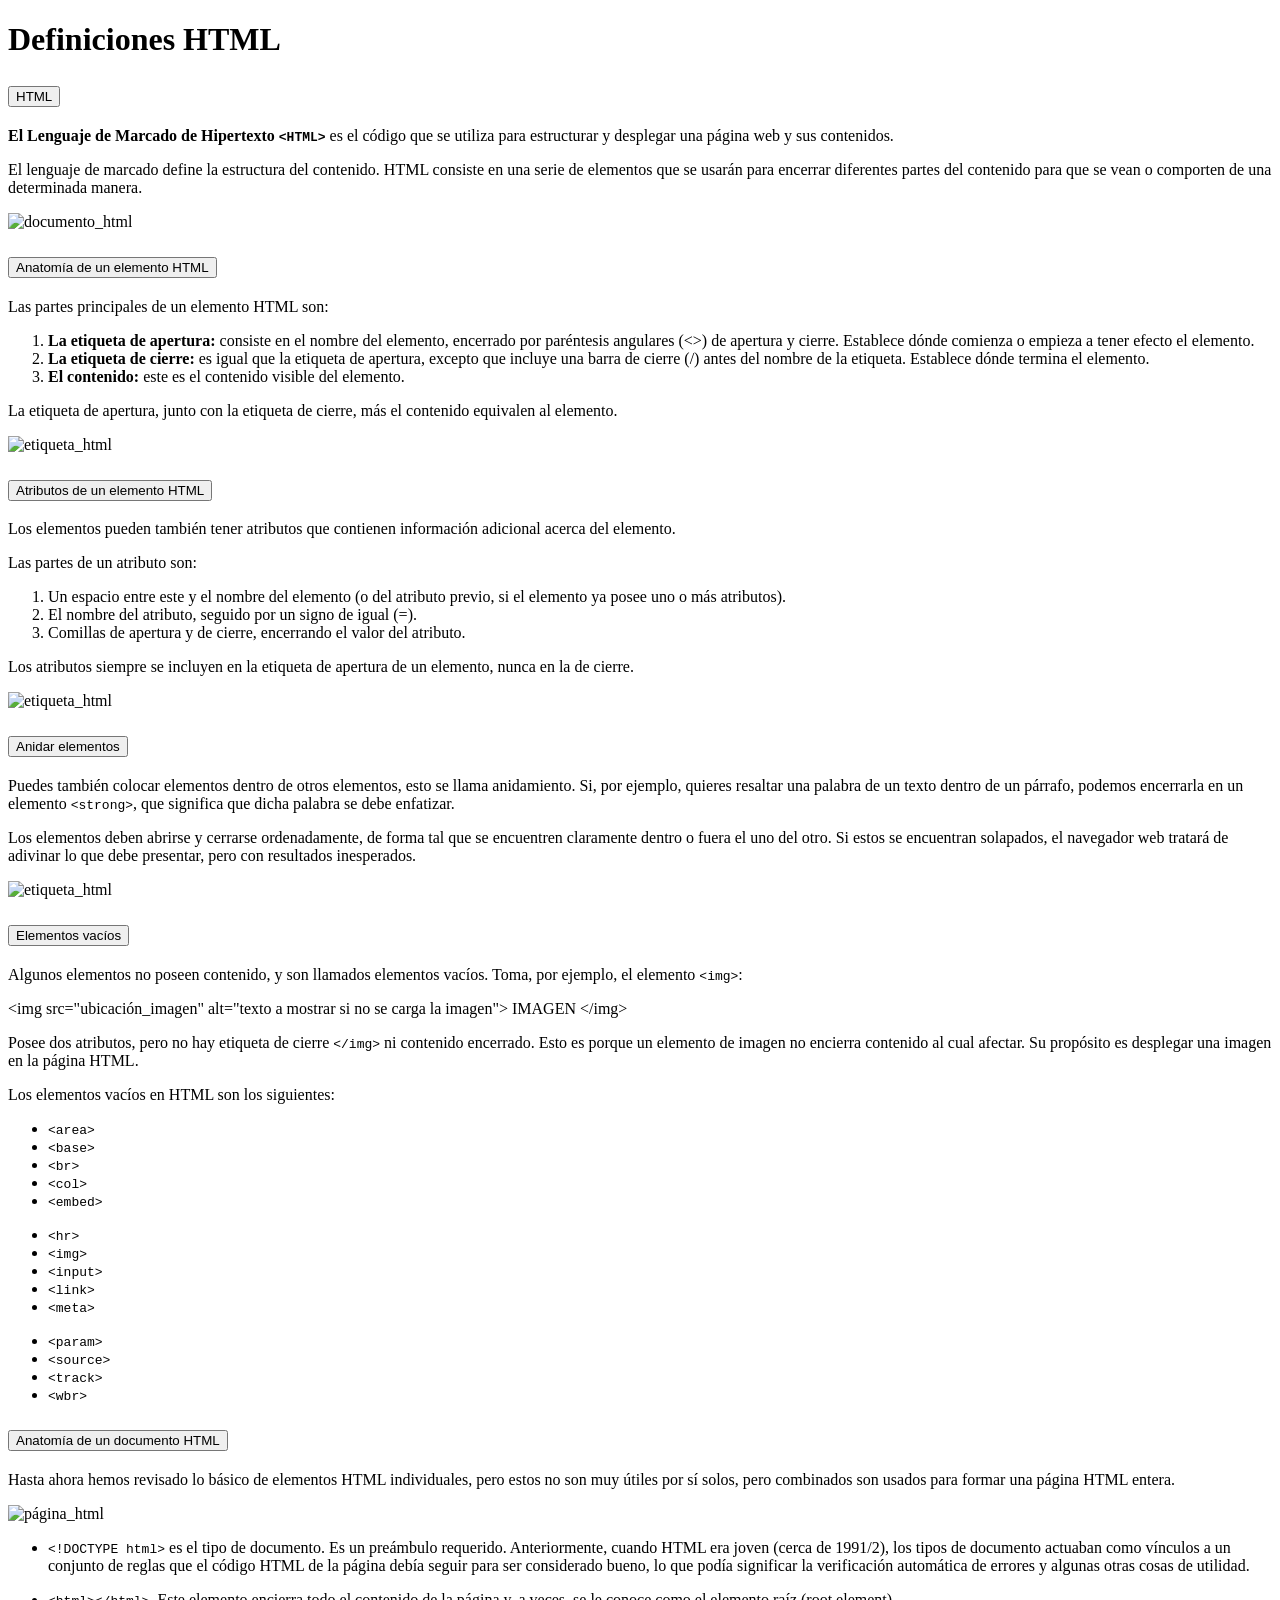
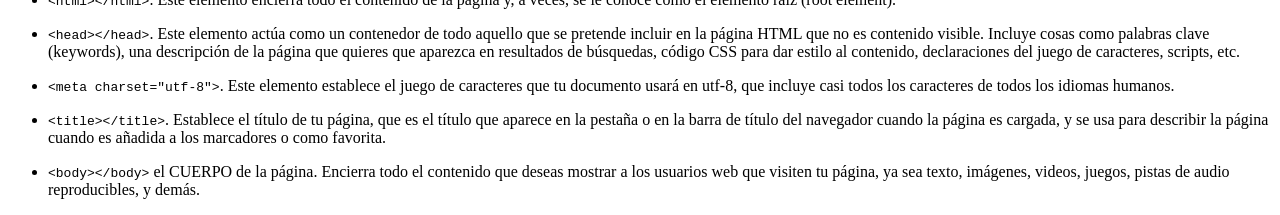
==== paginas/html/definiciones_html.html @ a42ca8ca "Carga Inicial Sitio" ====
<!DOCTYPE html>
<html lang="en">

<head>
    <meta charset="UTF-8">
    <meta name="viewport" content="width=device-width, initial-scale=1.0">
    <title>Definiciones HTML</title>
</head>

<body>
    <div id="definiciones_html" class="row contenido_definiciones_html">
        <h1 class="display-4">Definiciones HTML</h1>
        <div class="accordion" id="acordeon_definiciones">
            <div class="accordion-item">
                <h2 class="accordion-header">
                    <button class="accordion-button" type="button" data-bs-toggle="collapse"
                        data-bs-target="#colapsar_html" aria-expanded="true" aria-controls="colapsar_html">
                        HTML
                    </button>
                </h2>
                <div id="colapsar_html" class="accordion-collapse collapse show"
                    data-bs-parent="#acordeon_definiciones">
                    <div class="accordion-body">
                        <p>
                            <strong>El Lenguaje de Marcado de Hipertexto <code>&#60;HTML&#62;</code></strong> es el
                            código
                            que
                            se utiliza para
                            estructurar y desplegar una página web y sus contenidos.
                        </p>
                        <p>El lenguaje de marcado define la estructura del contenido. HTML consiste en una serie de
                            elementos que se usarán para encerrar diferentes partes del contenido para que se vean o
                            comporten
                            de
                            una determinada manera.</p>
                        <img src="https://programacionweb1.wordpress.com/wp-content/uploads/2015/03/dibujo.jpg?w=321"
                            class="img_elemento_html" alt="documento_html">
                    </div>
                </div>
            </div>

            <div class="accordion-item">
                <h2 class="accordion-header">
                    <button class="accordion-button collapsed" type="button" data-bs-toggle="collapse"
                        data-bs-target="#colapsar_elemento_html" aria-expanded="false"
                        aria-controls="colapsar_elemento_html">
                        Anatomía de un elemento HTML
                    </button>
                </h2>
                <div id="colapsar_elemento_html" class="accordion-collapse collapse"
                    data-bs-parent="#acordeon_definiciones">
                    <div class="accordion-body">
                        <p>Las partes principales de un elemento HTML son:</p>
                        <ol>
                            <li><strong>La etiqueta de apertura:</strong> consiste en el nombre del elemento,
                                encerrado por paréntesis angulares (<>) de apertura y cierre. Establece dónde comienza o
                                    empieza
                                    a tener efecto el elemento.
                            </li>
                            <li><strong>La etiqueta de cierre:</strong> es igual que la etiqueta de apertura, excepto
                                que
                                incluye una barra de cierre (/) antes del nombre de la etiqueta. Establece dónde termina
                                el
                                elemento.</li>
                            <li><strong>El contenido:</strong> este es el contenido visible del elemento.</li>
                        </ol>
                        <p>La etiqueta de apertura, junto con la etiqueta de cierre, más el contenido equivalen al
                            elemento.
                        </p>
                        <img src="https://upanama.educativa.org/archivos/repositorio/6000/6207/html/etiq1.jpg"
                            class="img_elemento_html" alt="etiqueta_html">
                    </div>
                </div>
            </div>

            <div class="accordion-item">
                <h2 class="accordion-header">
                    <button class="accordion-button collapsed" type="button" data-bs-toggle="collapse"
                        data-bs-target="#colapsar_atributos" aria-expanded="false" aria-controls="colapsar_atributos">
                        Atributos de un elemento HTML
                    </button>
                </h2>
                <div id="colapsar_atributos" class="accordion-collapse collapse"
                    data-bs-parent="#acordeon_definiciones">
                    <div class="accordion-body">
                        <p>Los elementos pueden también tener atributos que contienen información adicional acerca del
                            elemento.</p>
                        <p>Las partes de un atributo son:</p>
                        <ol>
                            <li>Un espacio entre este y el nombre del elemento (o del atributo previo, si el elemento ya
                                posee
                                uno o más atributos).</li>
                            <li>El nombre del atributo, seguido por un signo de igual (=).</li>
                            <li>Comillas de apertura y de cierre, encerrando el valor del atributo.</li>
                        </ol>
                        <p>Los atributos siempre se incluyen en la etiqueta de apertura de un elemento, nunca en la de
                            cierre.</p>
                        <img src="https://www.apinem.com/wp-content/uploads/2024/03/ejemplo-atrbuto-HTML-y-su-valor.jpg"
                            class="img_elemento_html" alt="etiqueta_html">
                    </div>
                </div>
            </div>

            <div class="accordion-item">
                <h2 class="accordion-header">
                    <button class="accordion-button collapsed" type="button" data-bs-toggle="collapse"
                        data-bs-target="#colapsar_anidar" aria-expanded="false" aria-controls="colapsar_anidar">
                        Anidar elementos
                    </button>
                </h2>
                <div id="colapsar_anidar" class="accordion-collapse collapse" data-bs-parent="#acordeon_definiciones">
                    <div class="accordion-body">
                        <p>Puedes también colocar elementos dentro de otros elementos, esto se llama anidamiento. Si,
                            por
                            ejemplo, quieres resaltar una palabra de un texto dentro de un párrafo, podemos
                            encerrarla en un elemento <code>&#60;strong&#62;</code>, que significa que dicha palabra se
                            debe
                            enfatizar.</p>
                        <p>Los elementos deben abrirse y cerrarse ordenadamente, de forma tal que se encuentren
                            claramente
                            dentro o fuera el uno del otro. Si estos se encuentran solapados, el navegador web tratará
                            de
                            adivinar lo que debe presentar, pero con resultados inesperados.</p>
                        <img src="https://francescricart.com/wp-content/uploads/2019/02/anidar-etiquetas-1.jpg"
                            class="img_elemento_html" alt="etiqueta_html">
                    </div>
                </div>
            </div>

            <div class="accordion-item">
                <h2 class="accordion-header">
                    <button class="accordion-button collapsed" type="button" data-bs-toggle="collapse"
                        data-bs-target="#colapsar_vacios" aria-expanded="false" aria-controls="colapsar_vacios">
                        Elementos vacíos
                    </button>
                </h2>
                <div id="colapsar_vacios" class="accordion-collapse collapse" data-bs-parent="#acordeon_definiciones">
                    <div class="accordion-body">
                        <p>Algunos elementos no poseen contenido, y son llamados elementos vacíos. Toma, por ejemplo, el
                            elemento <code>&#60;img&#62;</code>:</p>
                        <div class="elemento_img text-center">
                            &#60;img src&#61;&#34;ubicación_imagen&#34; alt&#61;&#34;texto a mostrar si no se carga la
                            imagen&#34;&#62; IMAGEN &#60;&#47;img&#62;
                        </div>
                        <p>Posee dos atributos, pero no hay etiqueta de cierre <code>&#60;&#47;img&#62;</code> ni
                            contenido
                            encerrado. Esto es porque
                            un elemento de imagen no encierra contenido al cual afectar. Su propósito es desplegar una
                            imagen
                            en la página HTML.</p>
                        <p>Los elementos vacíos en HTML son los siguientes:</p>
                        <div class="row">
                            <div class="col">
                                <ul>
                                    <li><code>&#60;area&#62;</code></li>
                                    <li><code>&#60;base&#62;</code></li>
                                    <li><code>&#60;br&#62;</code></li>
                                    <li><code>&#60;col&#62;</code></li>
                                    <li><code>&#60;embed&#62;</code></li>
                                </ul>
                            </div>

                            <div class="col">
                                <ul>
                                    <li><code>&#60;hr&#62;</code></li>
                                    <li><code>&#60;img&#62;</code></li>
                                    <li><code>&#60;input&#62;</code></li>
                                    <li><code>&#60;link&#62;</code></li>
                                    <li><code>&#60;meta&#62;</code></li>
                                </ul>
                            </div>

                            <div class="col">
                                <ul>
                                    <li><code>&#60;param&#62;</code></li>
                                    <li><code>&#60;source&#62;</code></li>
                                    <li><code>&#60;track&#62;</code></li>
                                    <li><code>&#60;wbr&#62;</code></li>
                                </ul>
                            </div>
                        </div>
                    </div>
                </div>
            </div>

            <div class="accordion-item">
                <h2 class="accordion-header">
                    <button class="accordion-button collapsed" type="button" data-bs-toggle="collapse"
                        data-bs-target="#colapsar_estructura_html" aria-expanded="false"
                        aria-controls="colapsar_estructura_html">
                        Anatomía de un documento HTML
                    </button>
                </h2>
                <div id="colapsar_estructura_html" class="accordion-collapse collapse"
                    data-bs-parent="#acordeon_definiciones">
                    <div class="accordion-body">
                        <p>Hasta ahora hemos revisado lo básico de elementos HTML individuales, pero estos no son muy
                            útiles
                            por
                            sí solos, pero combinados son usados para formar una página HTML
                            entera.</p>
                        <img src="https://francescricart.com/wp-content/uploads/2018/02/estructura-documento-web-1.jpg"
                            class="img_elemento_html" alt="página_html">
                        <ul>
                            <li>
                                <p>
                                    <code>&#60;&#33;DOCTYPE html&#62;</code> es el tipo de documento. Es un preámbulo
                                    requerido.
                                    Anteriormente, cuando HTML
                                    era joven (cerca de 1991/2), los tipos de documento actuaban como vínculos a un
                                    conjunto de
                                    reglas que el código HTML de la página debía seguir para ser considerado bueno, lo
                                    que podía
                                    significar la verificación automática de errores y algunas otras cosas de utilidad.
                                </p>
                            </li>
                            <li>
                                <p>
                                    <code>&#60;html&#62;&#60;&#47;html&#62;</code>. Este elemento encierra todo el
                                    contenido de
                                    la
                                    página y, a veces, se le conoce como el elemento raíz (root element).
                                </p>
                            </li>
                            <li>
                                <p>
                                    <code>&#60;head&#62;&#60;&#47;head&#62;</code>. Este elemento actúa como un
                                    contenedor de
                                    todo
                                    aquello que se pretende incluir en la
                                    página HTML que no es contenido visible. Incluye cosas como
                                    palabras clave (keywords), una descripción de la página que quieres que aparezca en
                                    resultados de búsquedas, código CSS para dar estilo al contenido, declaraciones del
                                    juego de
                                    caracteres, scripts, etc.
                                </p>
                            </li>
                            <li>
                                <p>
                                    <code>&#60;meta charset&#61;&#34;utf&#45;8&#34;&#62;</code>. Este elemento establece
                                    el
                                    juego
                                    de caracteres que tu documento usará en utf-8, que
                                    incluye casi todos los caracteres de todos los idiomas humanos.
                                </p>
                            </li>
                            <li>
                                <p>
                                    <code>&#60;title&#62;&#60;&#47;title&#62;</code>. Establece el título de tu página,
                                    que es
                                    el
                                    título que
                                    aparece en la pestaña o en la barra de título del navegador cuando la página es
                                    cargada, y
                                    se usa para describir la página cuando es añadida a los marcadores o como favorita.
                                </p>
                            </li>
                            <li>
                                <p>
                                    <code>&#60;body&#62;&#60;&#47;body&#62;</code> el CUERPO de la página. Encierra todo
                                    el
                                    contenido que deseas mostrar a los usuarios web que visiten tu
                                    página, ya sea texto, imágenes, videos, juegos, pistas de audio reproducibles, y
                                    demás.
                                </p>
                            </li>
                        </ul>
                    </div>
                </div>
            </div>
        </div>
    </div>
</body>

</html>
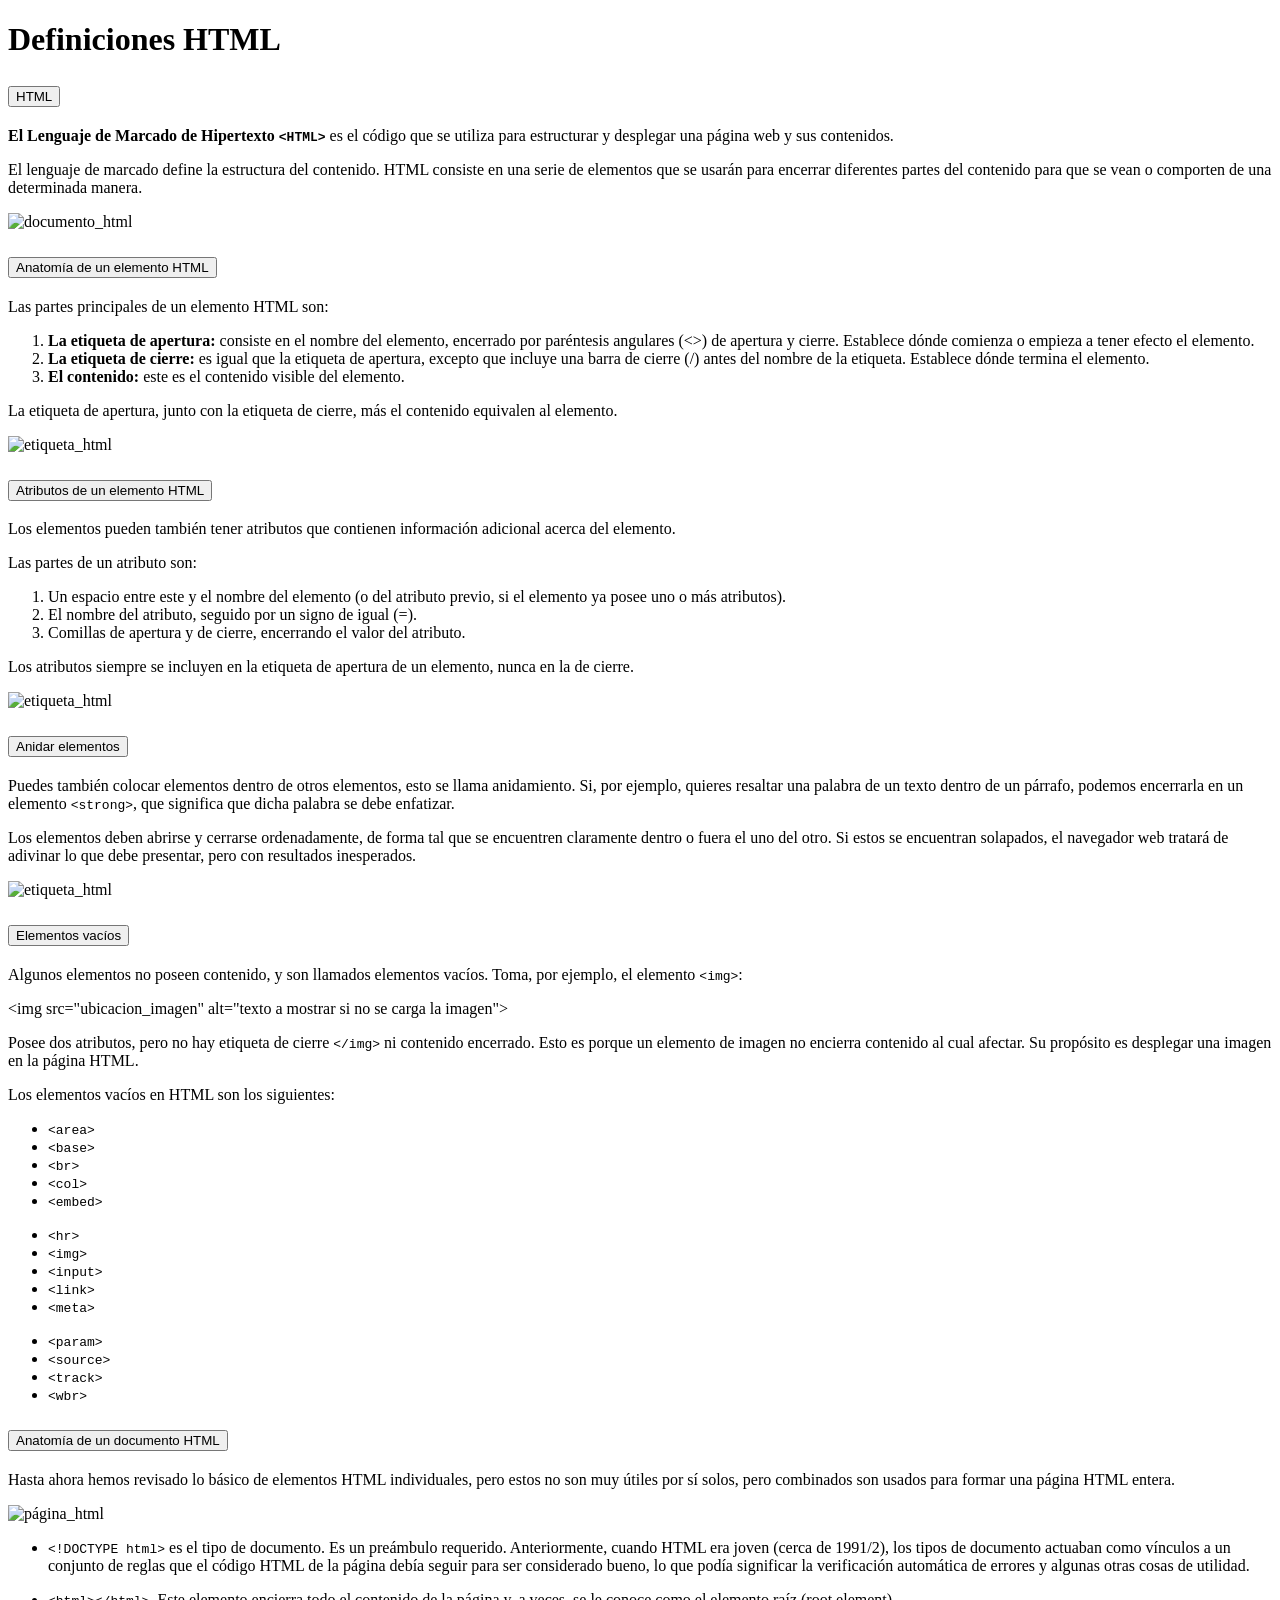
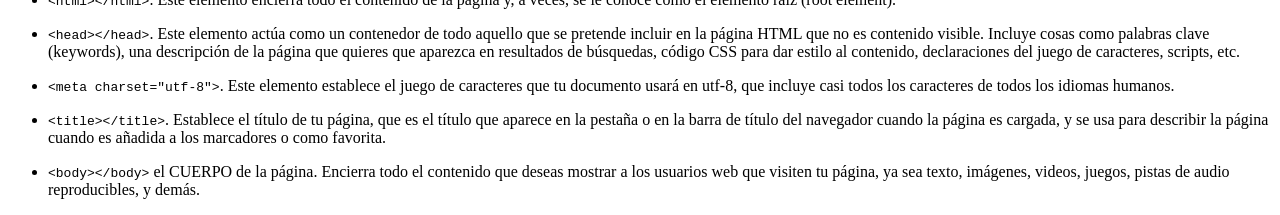
==== commit 512c537c: "cambios en definiciones html" ====
--- a/paginas/html/definiciones_html.html
+++ b/paginas/html/definiciones_html.html
@@ -139,8 +139,8 @@
                         <p>Algunos elementos no poseen contenido, y son llamados elementos vacíos. Toma, por ejemplo, el
                             elemento <code>&#60;img&#62;</code>:</p>
                         <div class="elemento_img text-center">
-                            &#60;img src&#61;&#34;ubicación_imagen&#34; alt&#61;&#34;texto a mostrar si no se carga la
-                            imagen&#34;&#62; IMAGEN &#60;&#47;img&#62;
+                            &#60;img src&#61;&#34;ubicacion_imagen&#34; alt&#61;&#34;texto a mostrar si no se carga la
+                            imagen&#34;&#62;
                         </div>
                         <p>Posee dos atributos, pero no hay etiqueta de cierre <code>&#60;&#47;img&#62;</code> ni
                             contenido
